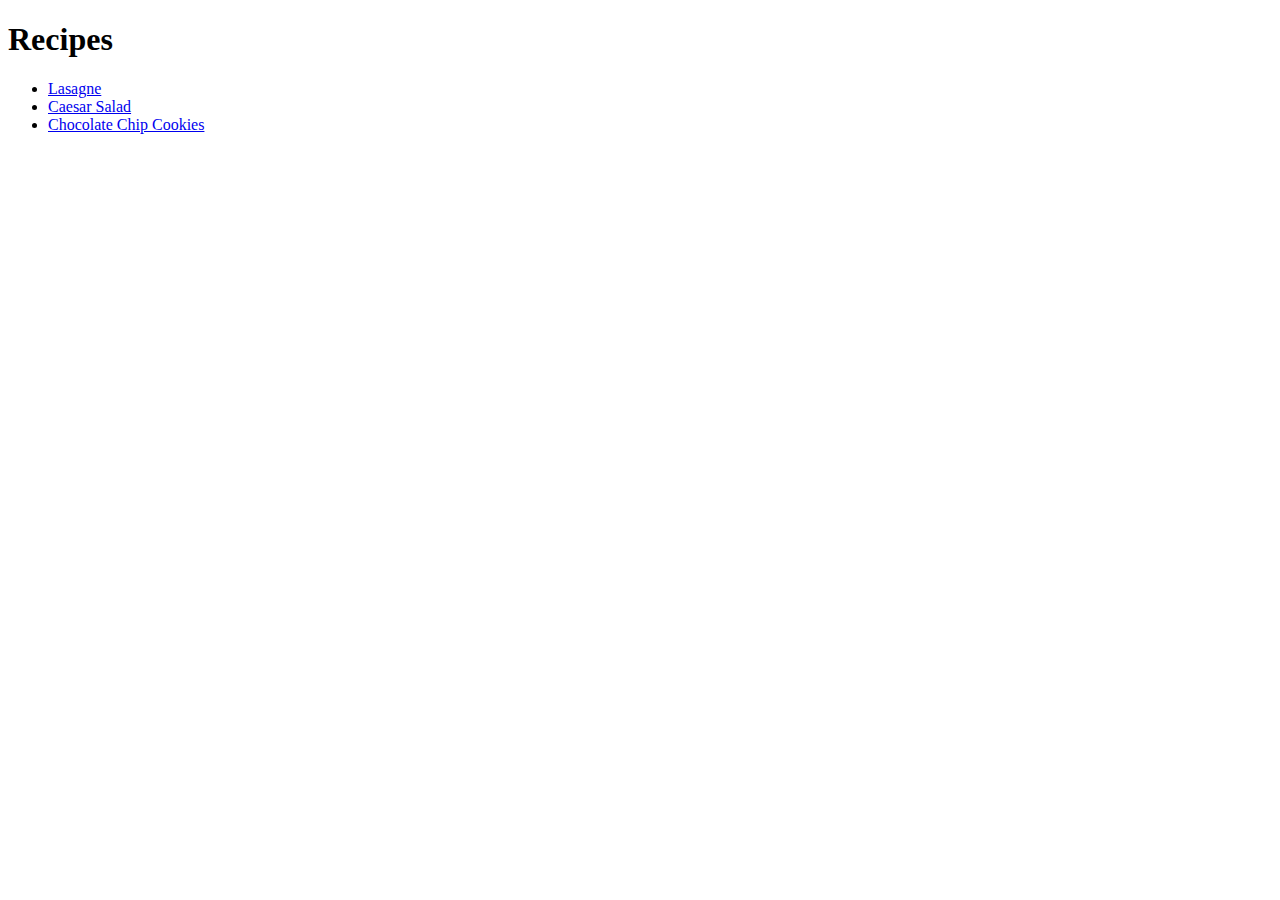
==== index.html @ e5669774 "Add home and three recipes" ====
<!DOCTYPE html>
<html lang="en">
<head>
    <meta charset="UTF-8">
    <meta name="viewport" content="width=device-width, initial-scale=1.0">
    <title>Recipes</title>
</head>
<body>
    <h1>Recipes</h1>
    <ul>
    <li><a href="recipes/lasagne.html">Lasagne</a></li>
    <li><a href="recipes/caesar-salad.html">Caesar Salad</a></li>
    <li><a href="recipes/chocolate-chip-cookies.html">Chocolate Chip Cookies</a></li>
    </ul>
</body>
</html>
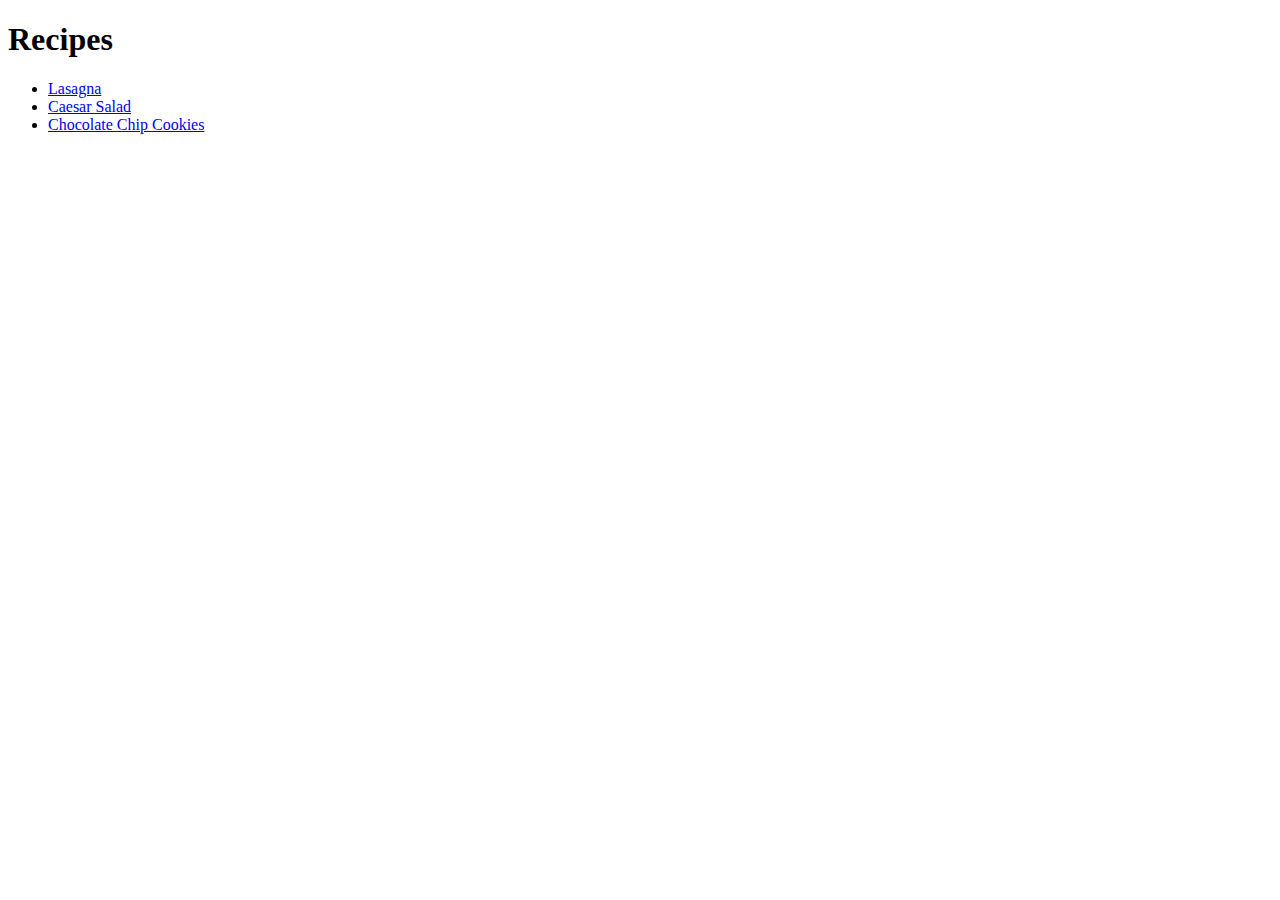
==== commit 130b325f: "fix typo in lasagna" ====
--- a/index.html
+++ b/index.html
@@ -8,7 +8,7 @@
 <body>
     <h1>Recipes</h1>
     <ul>
-    <li><a href="recipes/lasagne.html">Lasagne</a></li>
+    <li><a href="recipes/lasagna.html">Lasagna</a></li>
     <li><a href="recipes/caesar-salad.html">Caesar Salad</a></li>
     <li><a href="recipes/chocolate-chip-cookies.html">Chocolate Chip Cookies</a></li>
     </ul>
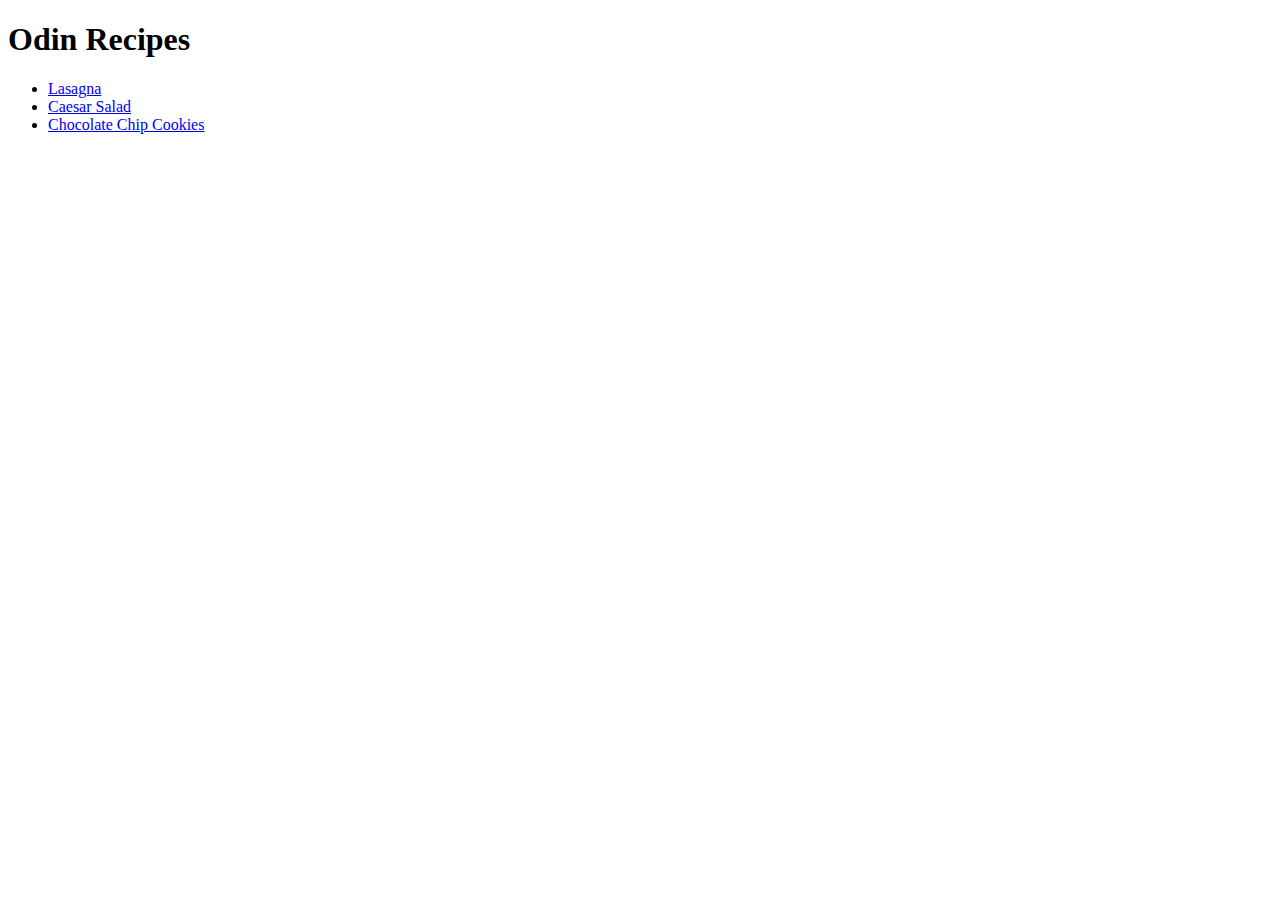
==== commit 8cf8d172: "Change title" ====
--- a/index.html
+++ b/index.html
@@ -6,9 +6,9 @@
     <title>Recipes</title>
 </head>
 <body>
-    <h1>Recipes</h1>
+    <h1>Odin Recipes</h1>
     <ul>
-    <li><a href="recipes/lasagna.html">Lasagna</a></li>
+    <li><a href="recipes/lasagne.html">Lasagna</a></li>
     <li><a href="recipes/caesar-salad.html">Caesar Salad</a></li>
     <li><a href="recipes/chocolate-chip-cookies.html">Chocolate Chip Cookies</a></li>
     </ul>
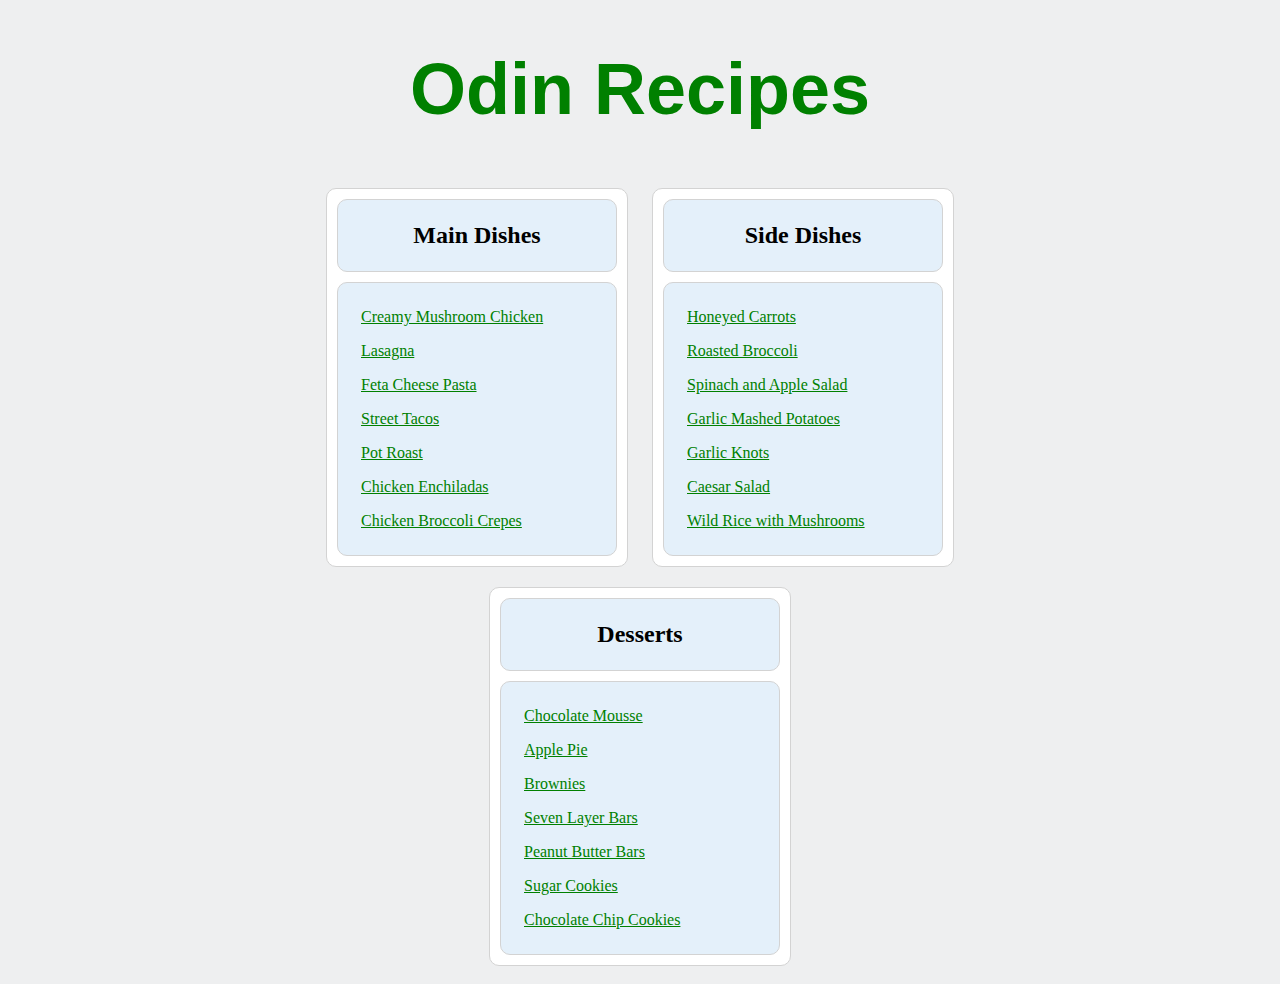
==== commit 03ab3c0d: "Restyle css with cards, add coming soon content" ====
--- a/index.html
+++ b/index.html
@@ -4,13 +4,62 @@
     <meta charset="UTF-8">
     <meta name="viewport" content="width=device-width, initial-scale=1.0">
     <title>Recipes</title>
+    <link rel="stylesheet" href="style.css">
 </head>
 <body>
     <h1>Odin Recipes</h1>
-    <ul>
-    <li><a href="recipes/lasagne.html">Lasagna</a></li>
-    <li><a href="recipes/caesar-salad.html">Caesar Salad</a></li>
-    <li><a href="recipes/chocolate-chip-cookies.html">Chocolate Chip Cookies</a></li>
-    </ul>
+    <div class="container">
+    <div class="card">
+        <div class="card-title">
+            <h2>Main Dishes</h2>
+        </div>
+           <div class="card-list">
+                <ul>
+                <li><a class="recipe-link" href="recipes/coming-soon.html">Creamy Mushroom Chicken</a></li>
+                <li><a class="recipe-link" href="recipes/lasagne.html">Lasagna</a></li>
+                <li><a class="recipe-link" href="recipes/coming-soon.html">Feta Cheese Pasta</a></li>
+                <li><a class="recipe-link" href="recipes/coming-soon.html">Street Tacos</a></li>
+                <li><a class="recipe-link" href="recipes/coming-soon.html">Pot Roast</a></li>
+                <li><a class="recipe-link" href="recipes/coming-soon.html">Chicken Enchiladas</a></li>
+                <li><a class="recipe-link" href="recipes/coming-soon.html">Chicken Broccoli Crepes</a></li>
+                </ul>
+            </div>
+    </div>
+    <div class="card">
+        <div class="card-title">
+            <h2>Side Dishes</h2>
+        </div>
+           <div class="card-list">
+                <ul>
+                <li><a class="recipe-link" href="recipes/coming-soon.html">Honeyed Carrots</a></li>
+                <li><a class="recipe-link" href="recipes/coming-soon.html">Roasted Broccoli</a></li>
+                <li><a class="recipe-link" href="recipes/coming-soon.html">Spinach and Apple Salad</a></li>
+                <li><a class="recipe-link" href="recipes/coming-soon.html">Garlic Mashed Potatoes</a></li>
+                <li><a class="recipe-link" href="recipes/coming-soon.html">Garlic Knots</a></li>
+                <li><a class="recipe-link" href="recipes/caesar-salad.html">Caesar Salad</a></li>
+                <li><a class="recipe-link" href="recipes/coming-soon.html">Wild Rice with Mushrooms</a></li>
+                </ul>
+            </div>
+    </div>
+    <div class="card">
+        <div class="card-title">
+            <h2>Desserts</h2>
+        </div>
+           <div class="card-list">
+                <ul>
+                <li><a class="recipe-link" href="recipes/coming-soon.html">Chocolate Mousse</a></li>
+                <li><a class="recipe-link" href="recipes/coming-soon.html">Apple Pie</a></li>
+                <li><a class="recipe-link" href="recipes/coming-soon.html">Brownies</a></li>
+                <li><a class="recipe-link" href="recipes/coming-soon.html">Seven Layer Bars</a></li>
+                <li><a class="recipe-link" href="recipes/coming-soon.html">Peanut Butter Bars</a></li>
+                <li><a class="recipe-link" href="recipes/coming-soon.html">Sugar Cookies</a></li>
+                <li><a class="recipe-link" href="recipes/chocolate-chip-cookies.html">Chocolate Chip Cookies</a></li>
+                </ul>
+            </div>
+    </div>
+</div>
+
+
+
 </body>
 </html>--- a/style.css
+++ b/style.css
@@ -0,0 +1,66 @@
+body {
+    background-color:rgb(238, 239, 240);
+}
+h1 {
+    font-size: 72px;
+    font-weight: bold;
+    text-align: center;
+    color: green;
+    font-family:'Lucida Sans', 'Lucida Sans Regular', 'Lucida Grande', 'Lucida Sans Unicode', Geneva, Verdana, sans-serif;
+    
+}
+
+h2 {
+    text-align: center;
+}
+
+div ul {
+
+    list-style-type: none;
+    padding: 15px 0px;
+    margin: 0;
+    
+}
+
+div li{
+    padding: 8px;
+}
+.recipe-link {
+
+    color: green;
+
+}
+.recipe-link:hover {
+    color: darkgreen;
+}
+
+.card {
+ 
+    display: inline-block;
+    background-color: white;
+    width: 300px;
+    margin: 10px;
+    border-radius: 10px;
+    border: solid 1px lightgray;
+
+}
+
+.card-title, .card-list{
+ 
+    background-color: rgb(228, 240, 250);
+    padding: 2px 15px;
+    margin: 10px;
+    border-radius: 10px;
+    overflow: hidden;
+    border: solid 1px lightgray;
+}
+
+.card-list{
+    text-align: left;
+}
+
+.container {
+    width: 75%;
+    margin:auto;
+    text-align: center;
+}